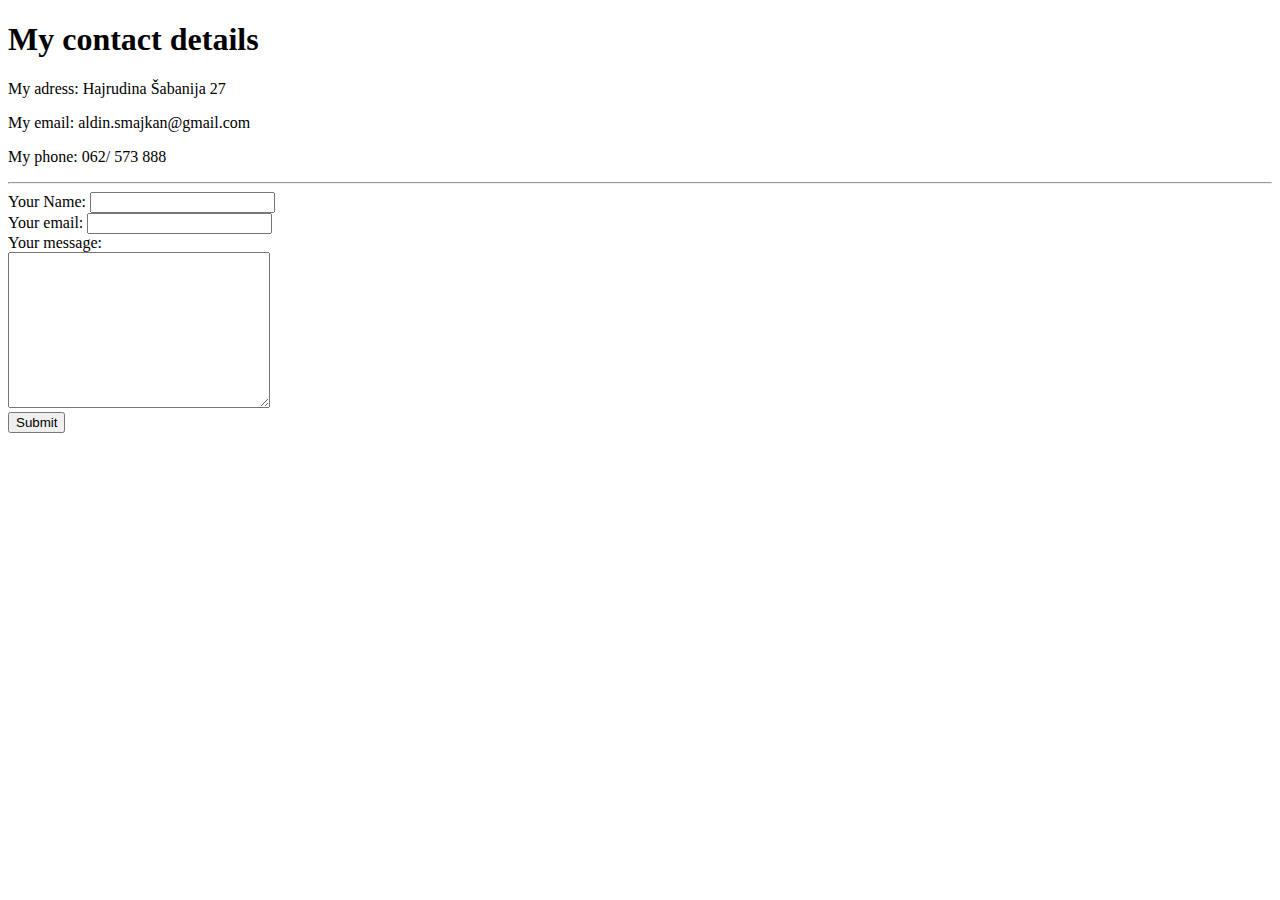
==== contact.html @ 07b23452 "Add initial CV files" ====
<!DOCTYPE html>
<html lang="en" dir="ltr">
  <head>
    <meta charset="utf-8">
    <title></title>
  </head>
  <body>
    <h1>My contact details</h1>
    <p>My adress: Hajrudina Šabanija 27</p>
    <p>My email: aldin.smajkan@gmail.com</p>
    <p>My phone: 062/ 573 888</p>
    <hr>
    <form  action="mailto:aldin.smajkan@gmail.com" method="post" enctype="text/plain">
      <label>Your Name:</label>
      <input type="text" name="yourName" value=""><br>
      <label>Your email:</label>
      <input type="Email" name="yourEmail" value=""><br>
      <label>Your message:</label><br>
      <textarea name="yourMessage" rows="10" cols="30"></textarea><br>
      <input type="submit" name=""><br>
    </form>
  </body>
</html>
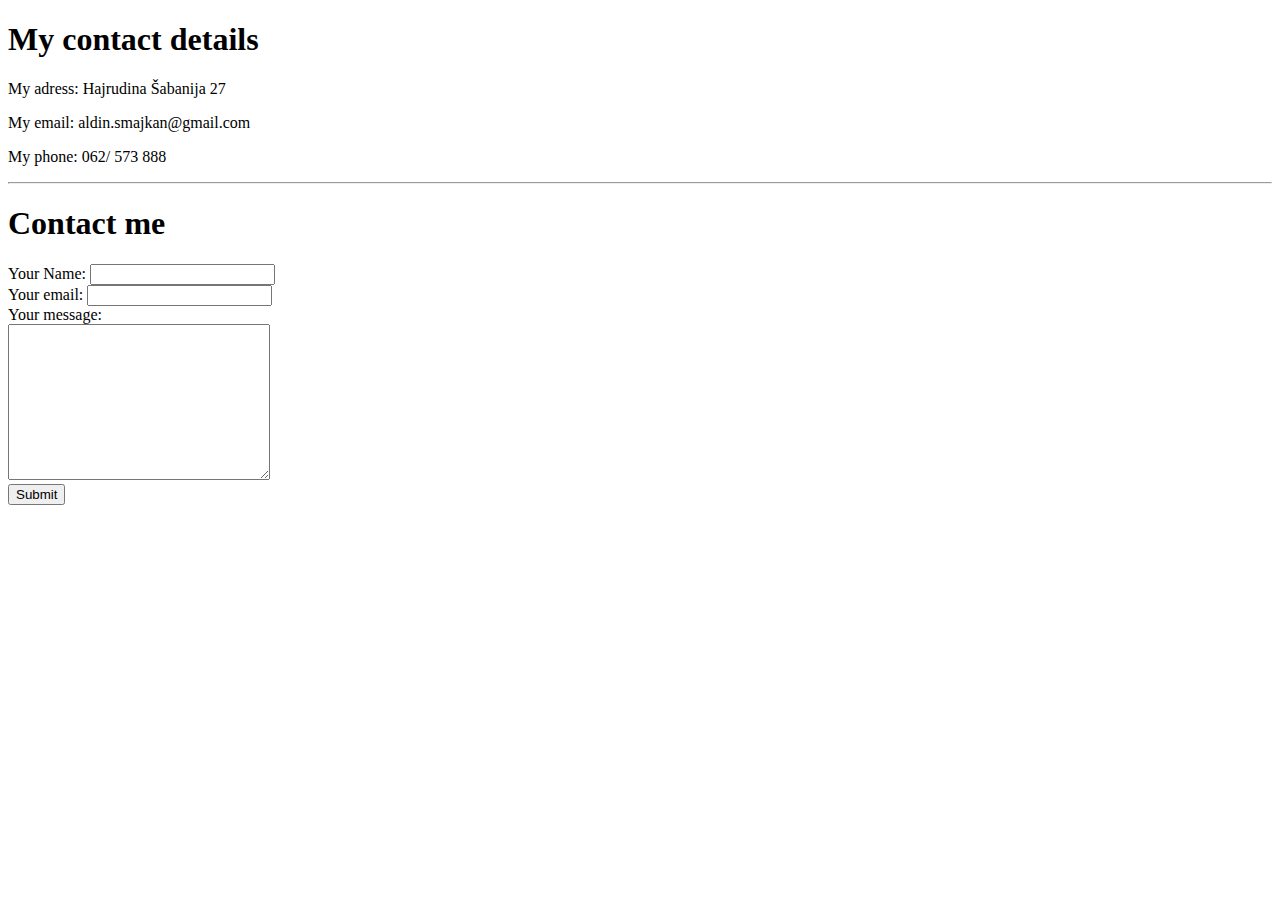
==== commit a51e506b: "Add initial CV files" ====
--- a/contact.html
+++ b/contact.html
@@ -2,7 +2,8 @@
 <html lang="en" dir="ltr">
   <head>
     <meta charset="utf-8">
-    <title></title>
+    <title>Contact me</title>
+    <link rel="stylesheet" href="css/styles.css">
   </head>
   <body>
     <h1>My contact details</h1>
@@ -10,6 +11,7 @@
     <p>My email: aldin.smajkan@gmail.com</p>
     <p>My phone: 062/ 573 888</p>
     <hr>
+    <h1>Contact me</h1>
     <form  action="mailto:aldin.smajkan@gmail.com" method="post" enctype="text/plain">
       <label>Your Name:</label>
       <input type="text" name="yourName" value=""><br>
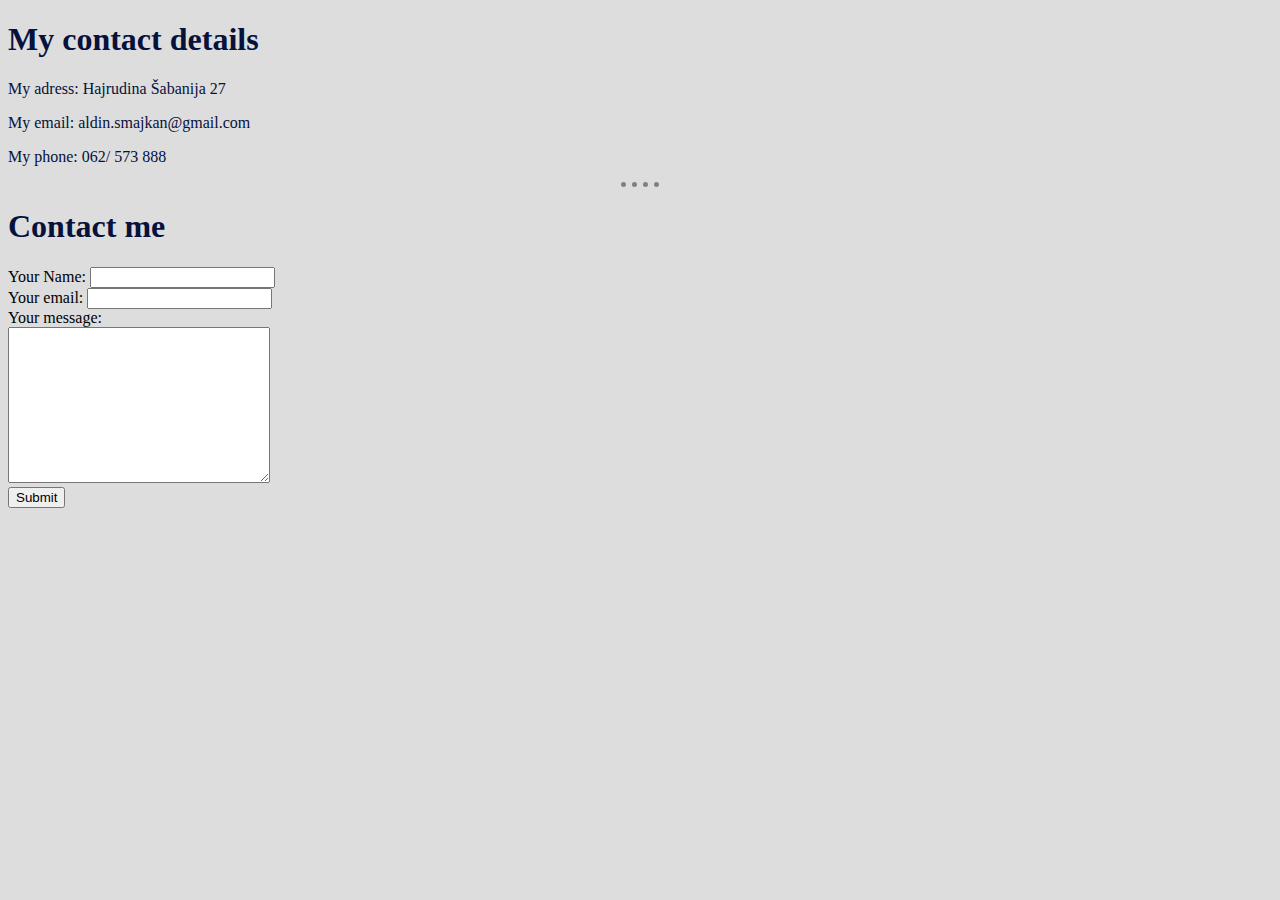
==== commit 4db4bc30: "Add initial CV files" ====
--- a/contact.html
+++ b/contact.html
@@ -3,7 +3,7 @@
   <head>
     <meta charset="utf-8">
     <title>Contact me</title>
-    <link rel="stylesheet" href="css/styles.css">
+    <link rel="stylesheet" href="styles.css">
   </head>
   <body>
     <h1>My contact details</h1>
--- a/styles.css
+++ b/styles.css
@@ -0,0 +1,24 @@
+
+  body {
+    background-color: #DDDDDD;
+  }
+   hr {
+     border-style: none;
+     border-top-style: dotted;
+     border-color: grey;
+     border-width: 5px;
+     width: 3%;
+   }
+   img {
+     height: 150px;
+     width: 200px;
+   }
+   h1 {
+     color: #06113C;
+   }
+   h3 {
+     color: #FF8C32;
+   }
+   p {
+     color: #06113C;
+   }
